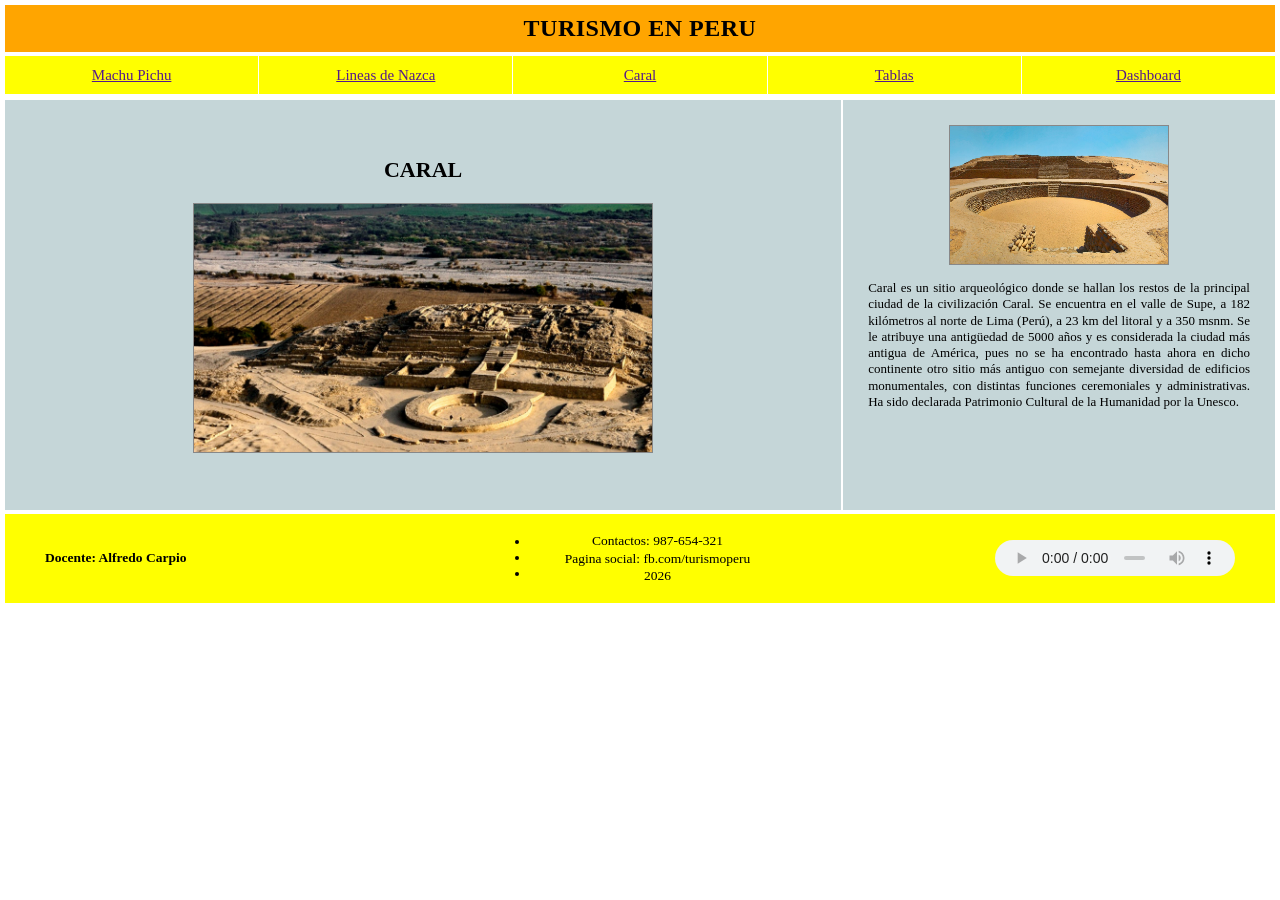
==== caral.html @ 62bbfe44 "feat: neuvo" ====
<!DOCTYPE html>
<html lang="es">
<head>
    <meta charset="UTF-8">
    <meta name="viewport" content="width=device-width, initial-scale=1.0">
    <title>Turismo en Perú - Caral</title>
    <link rel="stylesheet" href="styles.css">
</head>
<body>
    <header>
        <h1>TURISMO EN PERU</h1>
    </header>    
        <nav>
            <ul>
                <li><a href="machu.html">Machu Pichu</a></li>
                <li><a href="nazca.html">Lineas de Nazca</a></li>
                <li><a href="caral.html">Caral</a></li>
                <li><a href="tablas.html">Tablas</a></li>
                <li><a href="dashboard.html">Dashboard</a></li>
            </ul>
        </nav>
    
    
    <main>
        <section class="columna-izquierda">
            <h2>CARAL</h2>
            <img src="img/caral.jpg" alt="Líneas de Nazca" class="img-principal">
        </section>

        <section class="columna-derecha">
            <img src="img/caral2.jpg" alt="nazca 2" class="imagen-derecha">         
            <p class="texto-descripcion">
                Caral es un sitio arqueológico donde se hallan los restos de la principal ciudad de la civilización Caral. Se encuentra en el valle de Supe, a 182 kilómetros al norte de Lima (Perú), a 23 km del litoral y a 350 msnm. Se le atribuye una antigüedad de 5000 años y es considerada la ciudad más antigua de América, pues no se ha encontrado hasta ahora en dicho continente otro sitio más antiguo con semejante diversidad de edificios monumentales, con distintas funciones ceremoniales y administrativas. Ha sido declarada Patrimonio Cultural de la Humanidad por la Unesco.
            </p>
        </section>
    </main>

    <footer>
        <div class="footer-docente">
            Docente: Alfredo Carpio
        </div>
        <div class="footer-contacto">
            <ul>
                <li></li>
                <li></li>
                <li></li>
            </ul>
            <div class="footer-datos">
                <p>Contactos: 987-654-321</p>
                <p>Pagina social: fb.com/turismoperu</p>
                <p><a href="#" id="info-importante" style="color: black; text-decoration: none;">2026</a></p>
            </div>
        </div>
        <div class="footer-audio">
            <audio controls>
                <source src="audio/musica_peru.mp3" type="audio/mpeg">
                
            </audio>
        </div>
    </footer>

    <script src="script.js"></script>
</body>
</html>
---- styles.css ----
* {
    box-sizing: border-box;
    margin: 0;
    padding: 0;
    font-family: "Times New Roman", Times, serif;
}

body {
    background-color: #ffffff;
    padding: 5px;
}

/* Encabezado Naranja */
header {
    background-color: #ffa500;
    text-align: center;
    padding: 10px 0;
    margin-bottom: 4px;
}

header h1 {
    font-size: 24px;
    font-weight: bold;
    color: #000000;
    letter-spacing: 0.5px;
}

/* Barra de Navegación Amarilla */
nav {
    background-color: #ffff00;
    margin-bottom: 6px;
}

nav ul {
    display: flex;
    list-style: none;
    width: 100%;
}

nav ul li {
    flex: 1;
    text-align: center;
    padding: 10px 0;
    border-right: 1px solid #ffffff;
}

nav ul li:last-child {
    border-right: none;
}

nav ul li a {
    color: #551a8b;
    text-decoration: underline;
    font-size: 15px;
}

nav ul li a:hover {
    font-weight: bold;
    color: #000000;
}

/* Contenido Principal (Dos columnas) */
main {
    display: flex;
    background-color: #c5d6d8;
    min-height: 410px;
    margin-bottom: 4px;
}

.columna-izquierda {
    width: 66%;
    border-right: 2px solid #ffffff;
    display: flex;
    flex-direction: column;
    align-items: center;
    justify-content: center;
    padding: 20px;
}

.columna-izquierda h2 {
    font-size: 22px;
    margin-bottom: 20px;
    text-transform: uppercase;
    color: #000000;
}

.img-principal {
    width: 460px;
    height: 250px;
    object-fit: cover;
    border: 1px solid #888;
}

.columna-derecha {
    width: 34%;
    padding: 25px;
    display: flex;
    flex-direction: column;
    align-items: center;
}

.imagen-derecha {
    width: 220px;
    height: 140px;
    object-fit: cover;
    margin-bottom: 15px;
    border: 1px solid #888;
}

.texto-descripcion {
    font-size: 13px;
    text-align: justify;
    line-height: 1.25;
    color: #000000;
}

/* Estilos para la sección de Tablas */
.contenedor-tabla {
    width: 100%;
    display: flex;
    flex-direction: column;
    align-items: center;
    justify-content: center;
    padding: 30px;
}

.contenedor-tabla h2 {
    font-size: 22px;
    margin-bottom: 20px;
    color: #000000;
}

table.tabla-paquetes {
    width: 65%;
    border-collapse: collapse;
    background-color: #ffffff;
    text-align: center;
    font-size: 15px;
}

table.tabla-paquetes th {
    background-color: #ffa500;
    color: #000000;
    padding: 10px;
    border: 1px solid #000000;
}

table.tabla-paquetes td {
    padding: 10px;
    border: 1px solid #000000;
}

table.tabla-paquetes tr:nth-child(even) {
    background-color: #f2f2f2;
}

/* Pie de página Amarillo */
footer {
    background-color: #ffff00;
    display: flex;
    align-items: center;
    justify-content: space-between;
    padding: 18px 40px;
    font-size: 13.5px;
    color: #000000;
}

.footer-docente {
    width: 30%;
    font-weight: bold;
}

.footer-contacto {
    width: 40%;
    display: flex;
    align-items: center;
    justify-content: center;
    gap: 35px;
}

.footer-contacto ul {
    list-style-type: disc;
}

.footer-datos {
    text-align: center;
    line-height: 1.3;
}

.footer-audio {
    width: 30%;
    display: flex;
    justify-content: flex-end;
}

audio {
    height: 36px;
    width: 240px;
}
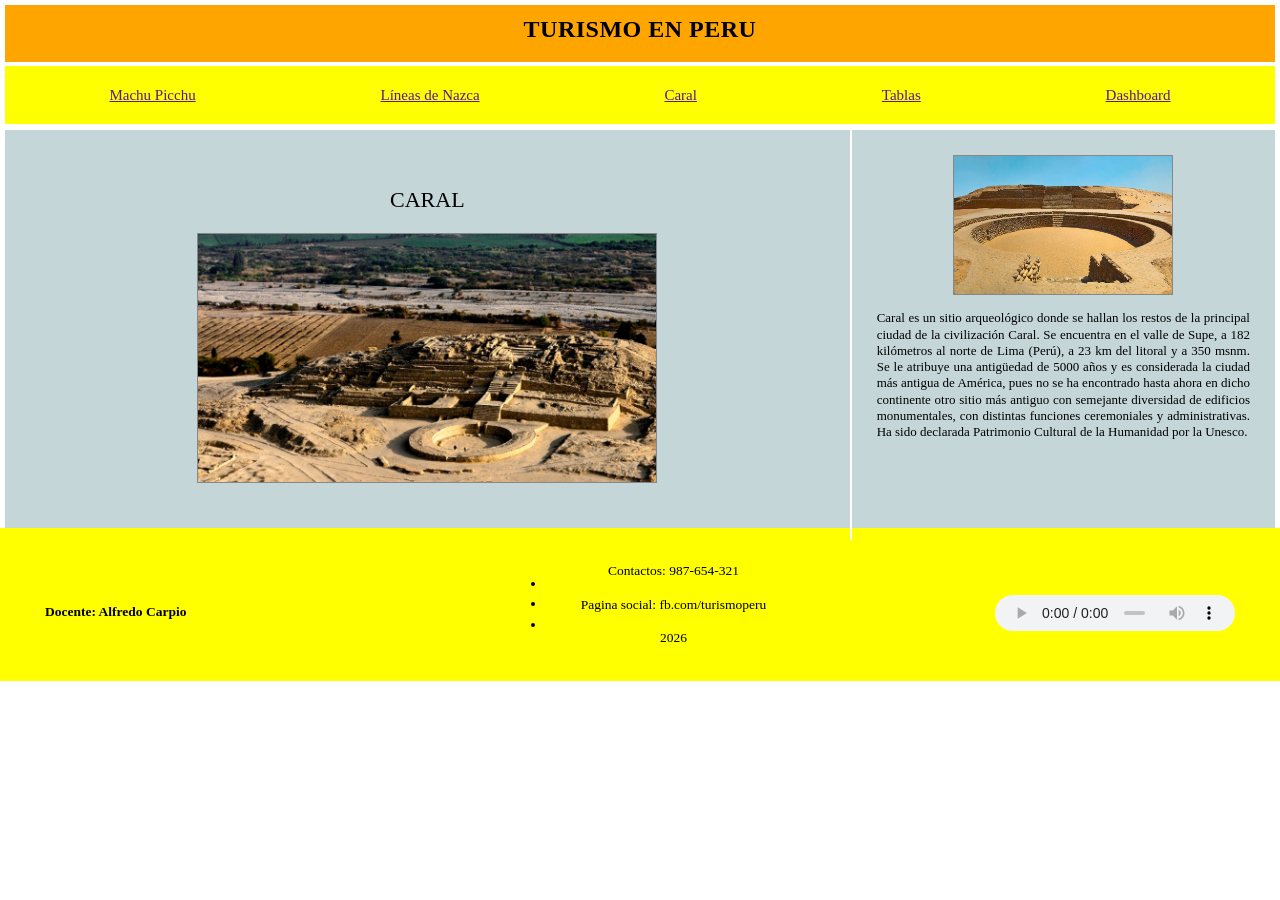
==== commit b3b6d8bd: "feat: responsive basico con bs" ====
--- a/caral.html
+++ b/caral.html
@@ -4,30 +4,38 @@
     <meta charset="UTF-8">
     <meta name="viewport" content="width=device-width, initial-scale=1.0">
     <title>Turismo en Perú - Caral</title>
+    <link href="https://cdn.jsdelivr.net/npm/bootstrap@5.3.3/dist/css/bootstrap.min.css" rel="stylesheet">
     <link rel="stylesheet" href="styles.css">
 </head>
 <body>
-    <header>
+    <header class="container-fluid">
         <h1>TURISMO EN PERU</h1>
     </header>    
-        <nav>
-            <ul>
-                <li><a href="machu.html">Machu Pichu</a></li>
-                <li><a href="nazca.html">Lineas de Nazca</a></li>
-                <li><a href="caral.html">Caral</a></li>
-                <li><a href="tablas.html">Tablas</a></li>
-                <li><a href="dashboard.html">Dashboard</a></li>
-            </ul>
+        <nav class="navbar navbar-expand-lg">
+            <div class="container-fluid">
+                <button class="navbar-toggler" type="button" data-bs-toggle="collapse" data-bs-target="#menuPrincipal" aria-controls="menuPrincipal" aria-expanded="false" aria-label="Mostrar navegación">
+                    <span class="navbar-toggler-icon"></span>
+                </button>
+                <div class="collapse navbar-collapse" id="menuPrincipal">
+                    <ul class="navbar-nav w-100">
+                        <li class="nav-item flex-fill text-center"><a class="nav-link" href="machu.html">Machu Picchu</a></li>
+                        <li class="nav-item flex-fill text-center"><a class="nav-link" href="nazca.html">Líneas de Nazca</a></li>
+                        <li class="nav-item flex-fill text-center"><a class="nav-link" href="caral.html">Caral</a></li>
+                        <li class="nav-item flex-fill text-center"><a class="nav-link" href="tablas.html">Tablas</a></li>
+                        <li class="nav-item flex-fill text-center"><a class="nav-link" href="dashboard.html">Dashboard</a></li>
+                    </ul>
+                </div>
+            </div>
         </nav>
     
     
-    <main>
-        <section class="columna-izquierda">
+    <main class="row g-0">
+        <section class="columna-izquierda col-12 col-lg-8">
             <h2>CARAL</h2>
             <img src="img/caral.jpg" alt="Líneas de Nazca" class="img-principal">
         </section>
 
-        <section class="columna-derecha">
+        <section class="columna-derecha col-12 col-lg-4">
             <img src="img/caral2.jpg" alt="nazca 2" class="imagen-derecha">         
             <p class="texto-descripcion">
                 Caral es un sitio arqueológico donde se hallan los restos de la principal ciudad de la civilización Caral. Se encuentra en el valle de Supe, a 182 kilómetros al norte de Lima (Perú), a 23 km del litoral y a 350 msnm. Se le atribuye una antigüedad de 5000 años y es considerada la ciudad más antigua de América, pues no se ha encontrado hasta ahora en dicho continente otro sitio más antiguo con semejante diversidad de edificios monumentales, con distintas funciones ceremoniales y administrativas. Ha sido declarada Patrimonio Cultural de la Humanidad por la Unesco.
@@ -35,7 +43,7 @@
         </section>
     </main>
 
-    <footer>
+    <footer class="row g-3">
         <div class="footer-docente">
             Docente: Alfredo Carpio
         </div>
@@ -60,5 +68,6 @@
     </footer>
 
     <script src="script.js"></script>
+    <script src="https://cdn.jsdelivr.net/npm/bootstrap@5.3.3/dist/js/bootstrap.bundle.min.js"></script>
 </body>
 </html>
--- a/styles.css
+++ b/styles.css
@@ -31,30 +31,14 @@
     margin-bottom: 6px;
 }
 
-nav ul {
-    display: flex;
-    list-style: none;
-    width: 100%;
-}
-
-nav ul li {
-    flex: 1;
-    text-align: center;
-    padding: 10px 0;
-    border-right: 1px solid #ffffff;
-}
-
-nav ul li:last-child {
-    border-right: none;
-}
-
-nav ul li a {
+nav .nav-link {
     color: #551a8b;
     text-decoration: underline;
     font-size: 15px;
-}
-
-nav ul li a:hover {
+    padding: 10px 0;
+}
+
+nav .nav-link:hover {
     font-weight: bold;
     color: #000000;
 }
@@ -68,7 +52,7 @@
 }
 
 .columna-izquierda {
-    width: 66%;
+    /* width: 66%; */
     border-right: 2px solid #ffffff;
     display: flex;
     flex-direction: column;
@@ -85,14 +69,14 @@
 }
 
 .img-principal {
-    width: 460px;
+    width: min(100%, 460px);
     height: 250px;
     object-fit: cover;
     border: 1px solid #888;
 }
 
 .columna-derecha {
-    width: 34%;
+    /* width: 34%; */
     padding: 25px;
     display: flex;
     flex-direction: column;
@@ -100,7 +84,7 @@
 }
 
 .imagen-derecha {
-    width: 220px;
+    width: min(100%, 220px);
     height: 140px;
     object-fit: cover;
     margin-bottom: 15px;
@@ -131,7 +115,7 @@
 }
 
 table.tabla-paquetes {
-    width: 65%;
+    width: min(65%, 700px);
     border-collapse: collapse;
     background-color: #ffffff;
     text-align: center;
@@ -195,5 +179,49 @@
 
 audio {
     height: 36px;
-    width: 240px;
+    width: min(100%, 240px);
+}
+
+@media (max-width: 991.98px) {
+    .columna-izquierda {
+        border-right: none;
+        border-bottom: 2px solid #ffffff;
+    }
+
+    .footer-docente,
+    .footer-contacto,
+    .footer-audio {
+        width: 100%;
+        justify-content: center;
+        text-align: center;
+    }
+}
+
+@media (max-width: 575.98px) {
+    body {
+        padding: 0;
+    }
+
+    header h1 {
+        font-size: 20px;
+    }
+
+    .columna-izquierda,
+    .columna-derecha,
+    .contenedor-tabla {
+        padding: 20px 15px;
+    }
+
+    .img-principal {
+        height: auto;
+        max-height: 250px;
+    }
+
+    table.tabla-paquetes {
+        width: 100%;
+    }
+
+    footer {
+        padding: 18px 15px;
+    }
 }
